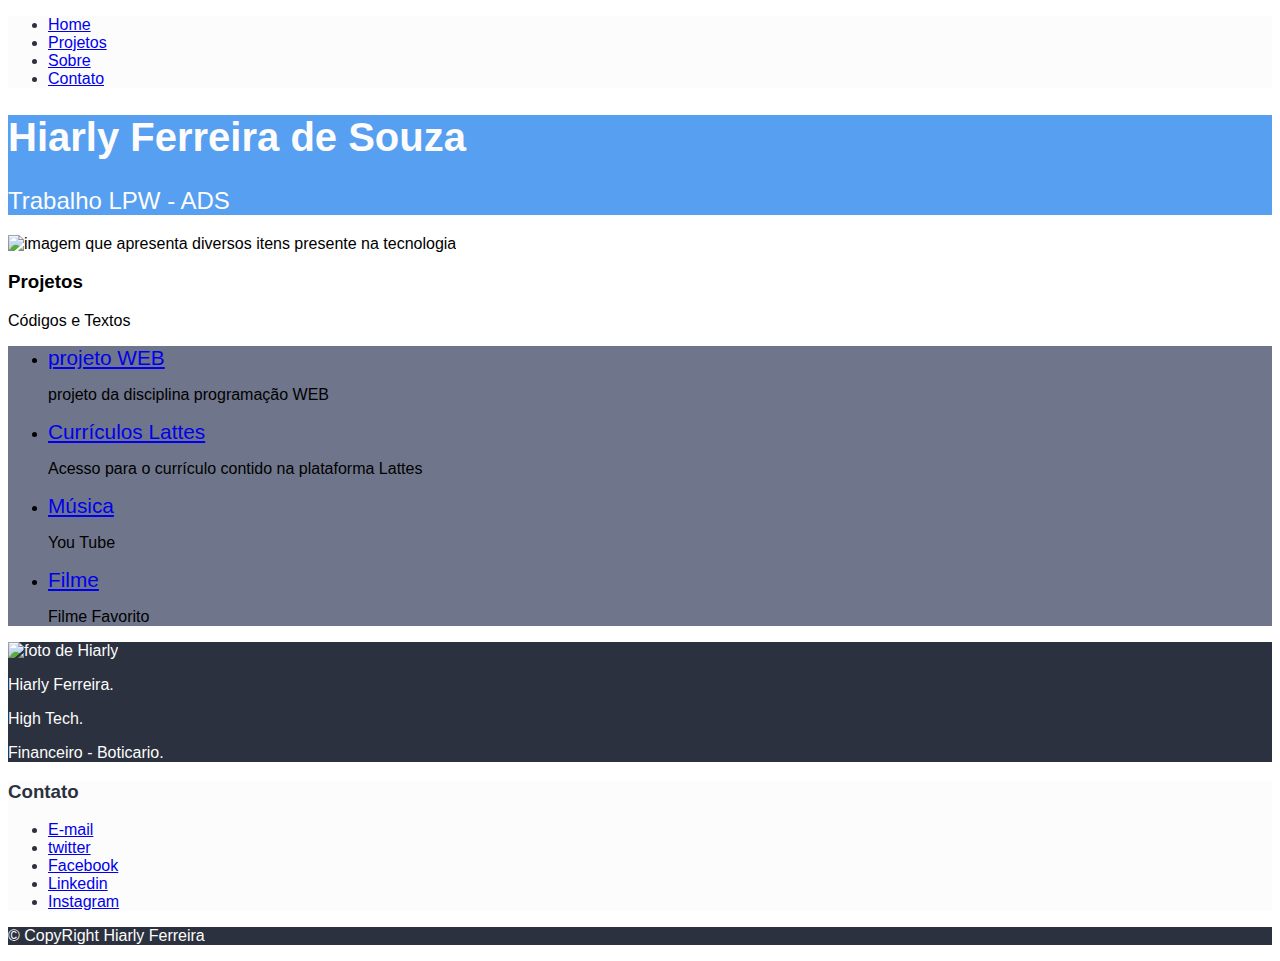
==== index.html @ 6915abc3 "Estilização de via CSS" ====
﻿<!DOCTYPE html>
<html>

<head>


    <meta charset="utf-8">
    <title>Blog de Hiarly</title>
    <link rel="stylesheet" href="estilos/blog.css">

    
</head>
  

<body>
    <header class="claras">
        <nav>
            <ul>
                <li><a href="#">Home</a></li>
                <li><a href="#projetos">Projetos</a></li>
                <li><a href="#sobre">Sobre</a></li>
                <li><a href="#contato">Contato</a></li>
            </ul>
        </nav>
    </header>



    <section class="identificacao">
        <h1> Hiarly Ferreira de Souza</h1>
        <h2>Trabalho LPW - ADS</h2>
    </section>

    <section id="sobre">
        <img alt="imagem que apresenta diversos itens presente na tecnologia" src="imagens/tecnologia.jpg">
        <!--alt é usado para que usa programas para auxiliar pessoas com deficiencia visual, então deve ser uma descrição da imagem-->

        <h3>Projetos</h3>
        <p>Códigos e Textos</p>

        <ul class="styleprojetos">
            <li>
                <a href="https://github.com/Hiarly/AulasProgramacaoWEB">projeto WEB</a>
                <p>projeto da disciplina programação WEB</p>
            </li>

            <li>
                <a href="http://lattes.cnpq.br">Currículos Lattes</a>
                <p>Acesso para o currículo contido na plataforma Lattes</p>
            </li>

            <li>
                <a href="https://www.youtube.com/">Música</a>
                <p>You Tube</p>
            </li>

            <li>
                <a href="https://www.mmfilmes.tv/kong-a-ilha-da-caveira/">Filme</a>
                <p>Filme Favorito</p>
            </li>
        </ul>

    </section>

    <section id="sobre" class="escuras">
        <img alt="foto de Hiarly" src="Imagens/tecnologia.jpg">
        <p>Hiarly Ferreira.</p>
        <p>High Tech.</p>
        <p>Financeiro - Boticario.</p>

    </section>

    <section id="contato" class="claras">
        <h3>Contato</h3>

        <ul>
            <li><a href="mailto:hiarly_ferreira@hotmail.com">E-mail</a></li>
            <li><a href="mailto:hiarly_ferreira@hotmail.com">twitter</a></li>
            <li><a href="mailto:hiarly_ferreira@hotmail.com">Facebook</a></li>
            <li><a href="mailto:hiarly_ferreira@hotmail.com">Linkedin</a></li>
            <li><a href="mailto:hiarly_ferreira@hotmail.com">Instagram</a></li>
        </ul>

    </section>



    <footer class="escuras">
        <p>&copy; CopyRight Hiarly Ferreira</p>
    </footer>





    <!--Listas ordenadas e Não ordenadas-->
    <!-- numerado(<ol></ol>), algarísmo romano(<ol type = "I">) e etc...-->
    <!--não ordenada <ul> </ul>-->
    <!-- html5 Define uma Região de cabeçalho de uma página-->
    <header></header>


    <!--html5 Define uma região de rodapé-->
    <footer></footer>


    <!--html5 Define uma região de navegação de página ou seção-->
    <nav></nav>


    <!--html5 Define uma região lógica de uma página ou agrupamento de conteúdo-->
    <section></section>

    <!--html5 Define um artigo ou peça completa de conteúdo-->
    <article></article>

    <!--html5 Define um conteúdo secundário ou relacional (vem junto de outra tag)-->
    <aside></aside>






</body>



</html>
---- estilos/blog.css ----
body {
    font-family: Helvetica, sans-serif;

}

.identificacao {
    background-color: #579FF0;
    color: #FCFCFD;
}

.identificacao h1 {
    font-size: 2.5em;
}

.identificacao h2 {
    font-size: 1.5em;
    font-weight: lighter;

}

.escuras {
    background-color: #2B313E;
    color: #FCFCFD;
}

.claras {
    background-color: #FCFCFD;
    color: #2B313E;
}



.styleprojetos {
    background-color:#6F768B;
   
}

.styleprojetos li a {
    color: : #ffffff;
    font-size: 1.3em;
}
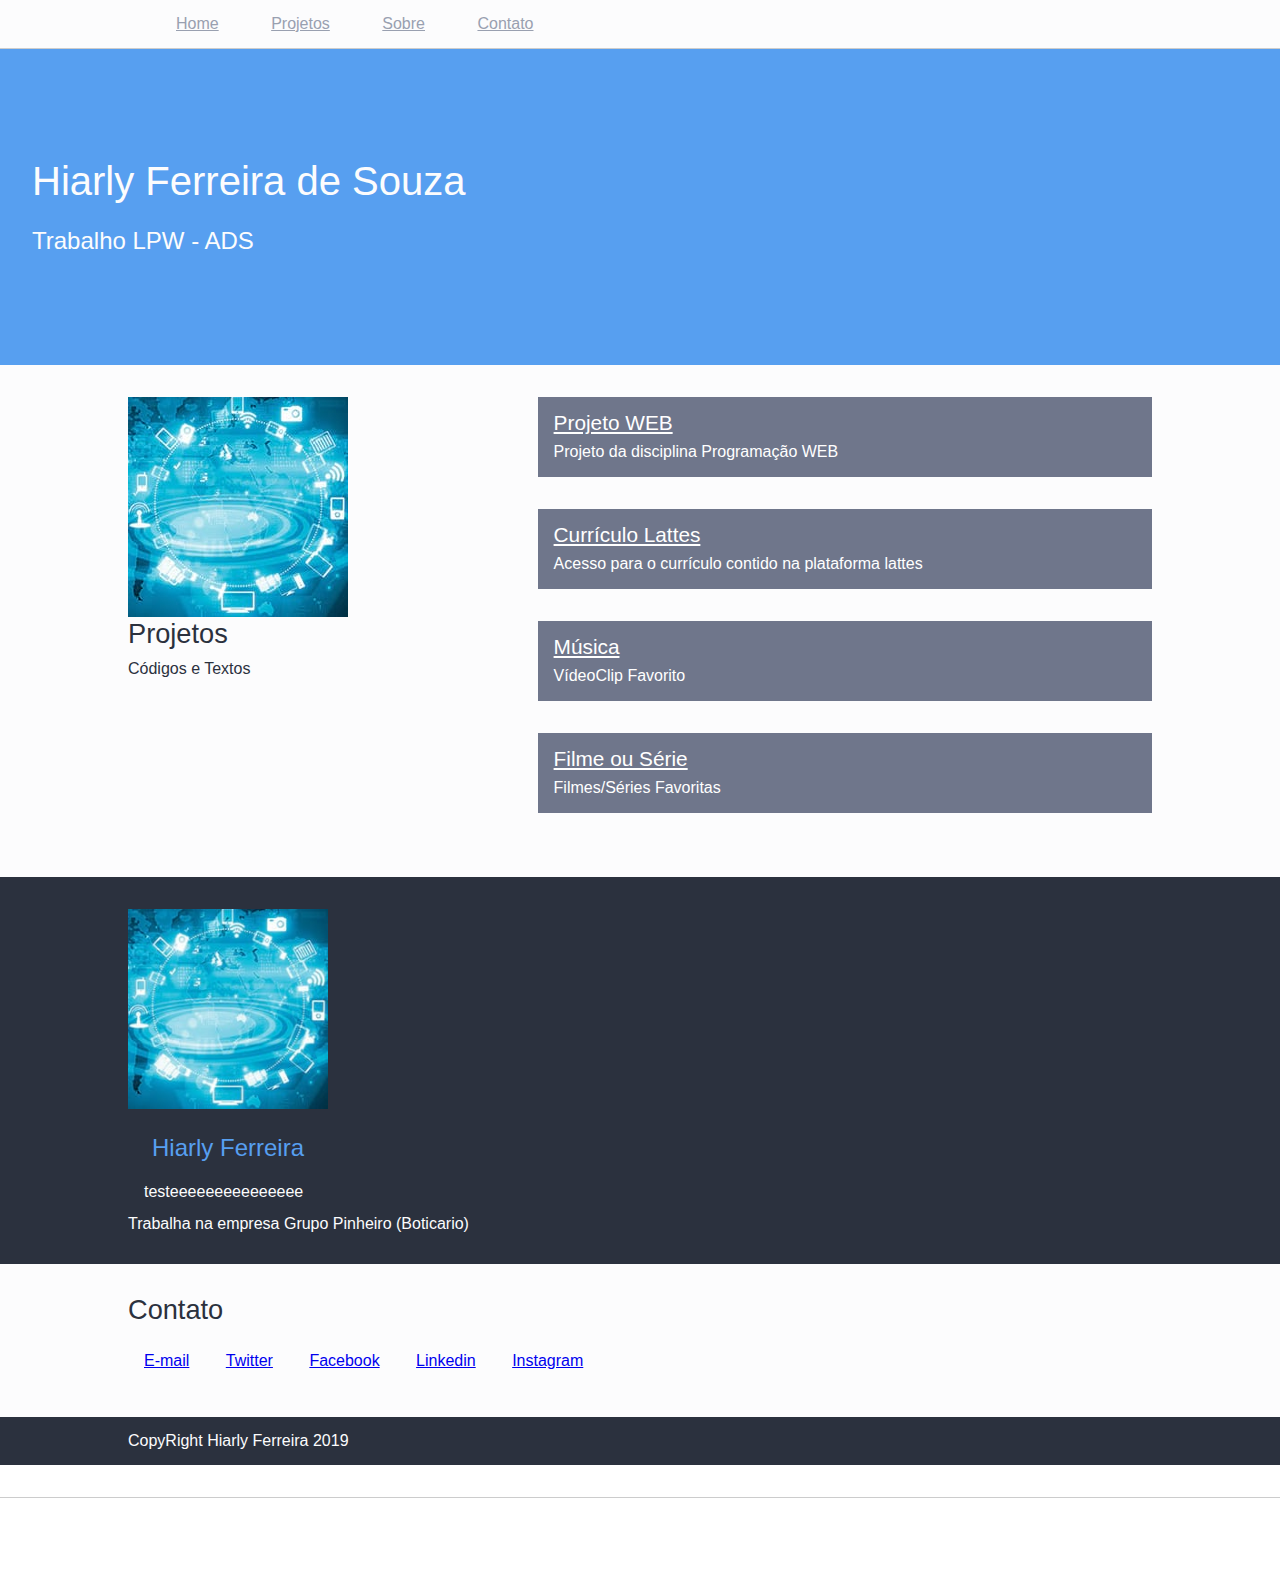
==== commit 017b9c74: "Aula Parte 1" ====
--- a/index.html
+++ b/index.html
@@ -1,129 +1,110 @@
-﻿<!DOCTYPE html>
-<html>
-
-<head>
-
-
-    <meta charset="utf-8">
-    <title>Blog de Hiarly</title>
-    <link rel="stylesheet" href="estilos/blog.css">
-
-    
-</head>
-  
-
-<body>
-    <header class="claras">
-        <nav>
-            <ul>
-                <li><a href="#">Home</a></li>
-                <li><a href="#projetos">Projetos</a></li>
-                <li><a href="#sobre">Sobre</a></li>
-                <li><a href="#contato">Contato</a></li>
-            </ul>
-        </nav>
-    </header>
-
-
-
-    <section class="identificacao">
-        <h1> Hiarly Ferreira de Souza</h1>
-        <h2>Trabalho LPW - ADS</h2>
-    </section>
-
-    <section id="sobre">
-        <img alt="imagem que apresenta diversos itens presente na tecnologia" src="imagens/tecnologia.jpg">
-        <!--alt é usado para que usa programas para auxiliar pessoas com deficiencia visual, então deve ser uma descrição da imagem-->
-
-        <h3>Projetos</h3>
-        <p>Códigos e Textos</p>
-
-        <ul class="styleprojetos">
-            <li>
-                <a href="https://github.com/Hiarly/AulasProgramacaoWEB">projeto WEB</a>
-                <p>projeto da disciplina programação WEB</p>
-            </li>
-
-            <li>
-                <a href="http://lattes.cnpq.br">Currículos Lattes</a>
-                <p>Acesso para o currículo contido na plataforma Lattes</p>
-            </li>
-
-            <li>
-                <a href="https://www.youtube.com/">Música</a>
-                <p>You Tube</p>
-            </li>
-
-            <li>
-                <a href="https://www.mmfilmes.tv/kong-a-ilha-da-caveira/">Filme</a>
-                <p>Filme Favorito</p>
-            </li>
-        </ul>
-
-    </section>
-
-    <section id="sobre" class="escuras">
-        <img alt="foto de Hiarly" src="Imagens/tecnologia.jpg">
-        <p>Hiarly Ferreira.</p>
-        <p>High Tech.</p>
-        <p>Financeiro - Boticario.</p>
-
-    </section>
-
-    <section id="contato" class="claras">
-        <h3>Contato</h3>
-
-        <ul>
-            <li><a href="mailto:hiarly_ferreira@hotmail.com">E-mail</a></li>
-            <li><a href="mailto:hiarly_ferreira@hotmail.com">twitter</a></li>
-            <li><a href="mailto:hiarly_ferreira@hotmail.com">Facebook</a></li>
-            <li><a href="mailto:hiarly_ferreira@hotmail.com">Linkedin</a></li>
-            <li><a href="mailto:hiarly_ferreira@hotmail.com">Instagram</a></li>
-        </ul>
-
-    </section>
-
-
-
-    <footer class="escuras">
-        <p>&copy; CopyRight Hiarly Ferreira</p>
-    </footer>
-
-
-
-
-
-    <!--Listas ordenadas e Não ordenadas-->
-    <!-- numerado(<ol></ol>), algarísmo romano(<ol type = "I">) e etc...-->
-    <!--não ordenada <ul> </ul>-->
-    <!-- html5 Define uma Região de cabeçalho de uma página-->
-    <header></header>
-
-
-    <!--html5 Define uma região de rodapé-->
-    <footer></footer>
-
-
-    <!--html5 Define uma região de navegação de página ou seção-->
-    <nav></nav>
-
-
-    <!--html5 Define uma região lógica de uma página ou agrupamento de conteúdo-->
-    <section></section>
-
-    <!--html5 Define um artigo ou peça completa de conteúdo-->
-    <article></article>
-
-    <!--html5 Define um conteúdo secundário ou relacional (vem junto de outra tag)-->
-    <aside></aside>
-
-
-
-
-
-
-</body>
-
-
-
+<!DOCTYPE html>
+<html>
+    <head>
+        <meta charset="utf-8">
+        <title>Blog de Hiarly Ferreira</title>
+        <link rel="stylesheet" href="estilos/reset.css">
+        <link rel="stylesheet" href="estilos/blog.css">
+
+    </head>
+
+    <body>
+
+        <header class="claras container">
+            <nav>
+                <ul>
+                    <li><a href="#">Home</a></li>
+                    <li><a href="#projetos">Projetos</a></li>
+                    <li><a href="#sobre">Sobre</a></li>
+                    <li><a href="#contato">Contato</a></li>
+                </ul>
+            </nav>
+
+        </header>
+
+        <section class="identificacao">
+            <h1>Hiarly Ferreira de Souza</h1>
+            <h2>Trabalho LPW - ADS</h2>
+        </section>
+
+        <section id="projetos" class="claras container">
+            <div class="projetos-header">
+                <img alt="Imagem que apresenta diversos itens presentes na tecnologia" src="imagens/tecnologia.jpg">
+                <h3>Projetos</h3>
+                <p>Códigos e Textos</p>
+            </div>
+            <ul class="styleprojetos">
+                <li>
+                    <a href="https://github.com/Hiarly/AulasProgramacaoWEB">Projeto WEB</a>
+                    <p>Projeto da disciplina Programação WEB</p>
+                </li>
+                <li>
+                        <a href="http://lattes.cnpq.br/">Currículo Lattes</a>
+                        <p>Acesso para o currículo contido na plataforma lattes</p>
+                </li>
+                <li>
+                        <a href="https://www.youtube.com/">Música</a>
+                        <p>VídeoClip Favorito</p>
+                </li>
+                <li>
+                        <a href="https://netflix.com.br">Filme ou Série</a>
+                        <p>Filmes/Séries Favoritas</p>
+                </li>
+
+
+            </ul>
+
+        </section>
+
+        <section id="sobre" class="escuras container">
+            <img alt="Foto de Adriano Lima" src="imagens/tecnologia.jpg">
+            <p class="bio">Hiarly Ferreira</p>
+            <p class="text">testeeeeeeeeeeeeeee
+            </p>
+            <p>Trabalha na empresa Grupo Pinheiro (Boticario)</p>
+
+        </section>
+
+        <section id="contato" class="claras container">
+            <h3>Contato</h3>
+
+            <ul>
+                <li><a href="mailto:hiarly_ferreira@hotmail.com">E-mail</a></li>
+                <li><a href="mailto:hiarly_ferreira@hotmail.com">Twitter</a></li>
+                <li><a href="mailto:hiarly_ferreira@hotmail.com">Facebook</a></li>
+                <li><a href="mailto:hiarly_ferreira@hotmail.com">Linkedin</a></li>
+                <li><a href="mailto:hiarly_ferreira@hotmail.com">Instagram</a></li>
+            </ul>
+
+        </section>
+
+        
+        <footer class="escuras container">
+            <p>CopyRight Hiarly Ferreira 2019</p>
+        </footer>
+
+        <!-- Listas Ordenadas e Não Ordenadas -->
+
+        <!-- Define uma região de cabeçalho de uma pagina  -->
+        <header></header>
+
+        <!--Define uma região de rodapé -->
+        <footer></footer>
+
+        <!-- Define uma Região de navegação de página ou seção -->
+        <nav></nav>
+
+        <!-- Define um região lógica de uma página
+        ou agrupamento de conteúdo -->
+        <section></section>
+
+        <!-- Define um artigo ou peça 
+            completa de conteudo -->
+        <article></article>
+
+        <!-- Define um contúdo secundário ou relacionado -->
+        <aside></aside>
+
+    </body>
+
 </html>--- a/estilos/blog.css
+++ b/estilos/blog.css
@@ -1,41 +1,118 @@
-body {
-    font-family: Helvetica, sans-serif;
-
-}
-
-.identificacao {
-    background-color: #579FF0;
-    color: #FCFCFD;
-}
-
-.identificacao h1 {
-    font-size: 2.5em;
-}
-
-.identificacao h2 {
-    font-size: 1.5em;
-    font-weight: lighter;
-
-}
-
-.escuras {
-    background-color: #2B313E;
-    color: #FCFCFD;
-}
-
-.claras {
-    background-color: #FCFCFD;
-    color: #2B313E;
-}
-
-
-
-.styleprojetos {
-    background-color:#6F768B;
-   
-}
-
-.styleprojetos li a {
-    color: : #ffffff;
-    font-size: 1.3em;
+body {
+    font-family: Helvetica, sans-serif;
+
+}
+
+section img {
+    width: 100%;
+    max-width: 300px;
+}
+
+header {
+    border-bottom: 1px solid #ccc;
+    padding-top: 1em;
+    padding-bottom: 1em;
+}
+
+header li {
+    display: inline-block;
+    margin-left: 3em;
+}
+
+#contato li {
+    display: inline-block;
+    margin: 1em;
+}
+
+.container {
+    padding-left: 10%;
+    padding-right: 10%;
+}
+
+section {
+    padding-top: 2em;
+    padding-bottom: 2em;
+}
+
+.identificacao {
+    background-color: #579FF0;
+    color: #FCFCFD;
+    padding: 7em 2em;
+}
+
+.identificacao h1 {
+    font-size: 2.5em;
+    margin-bottom: 0.7em;
+}
+
+.identificacao h2 {
+    font-size: 1.5em;
+    font-weight: lighter;
+}
+
+section h3 {
+    font-size: 1.7em;
+    margin-bottom: 0.5em;
+}
+
+header li a {
+    color: #99A0B0;
+    font-weight: lighter;
+}
+
+.escuras {
+    background-color: #2B313E;
+    color: #FCFCFD;
+}
+
+.claras {
+    background-color: #FCFCFD;
+    color: #2B313E;
+}
+
+.projetos-header {
+    float: left;
+}
+
+
+.styleprojetos{
+    margin-left: 40%;
+}
+
+.styleprojetos li {
+    background-color: #6F768B;
+    padding: 1em;
+    margin-bottom: 2em;
+}
+
+.styleprojetos li a {
+    color: #ffffff;
+    font-size: 1.3em;
+}
+
+.styleprojetos li p {
+    color: #fff;
+    margin-top: 0.5em;
+    text-align: justify;
+    line-height: 1.2;
+}
+
+#sobre p.text {
+    margin: 1em;
+}
+
+#sobre p.bio {
+    color: #579ff0;
+    font-size: 1.5em;
+    margin: 1em;
+}
+
+#sobre img {
+    width: 200px;
+}
+
+footer {
+    padding-top: 1em;
+    padding-bottom: 1em;
+
 }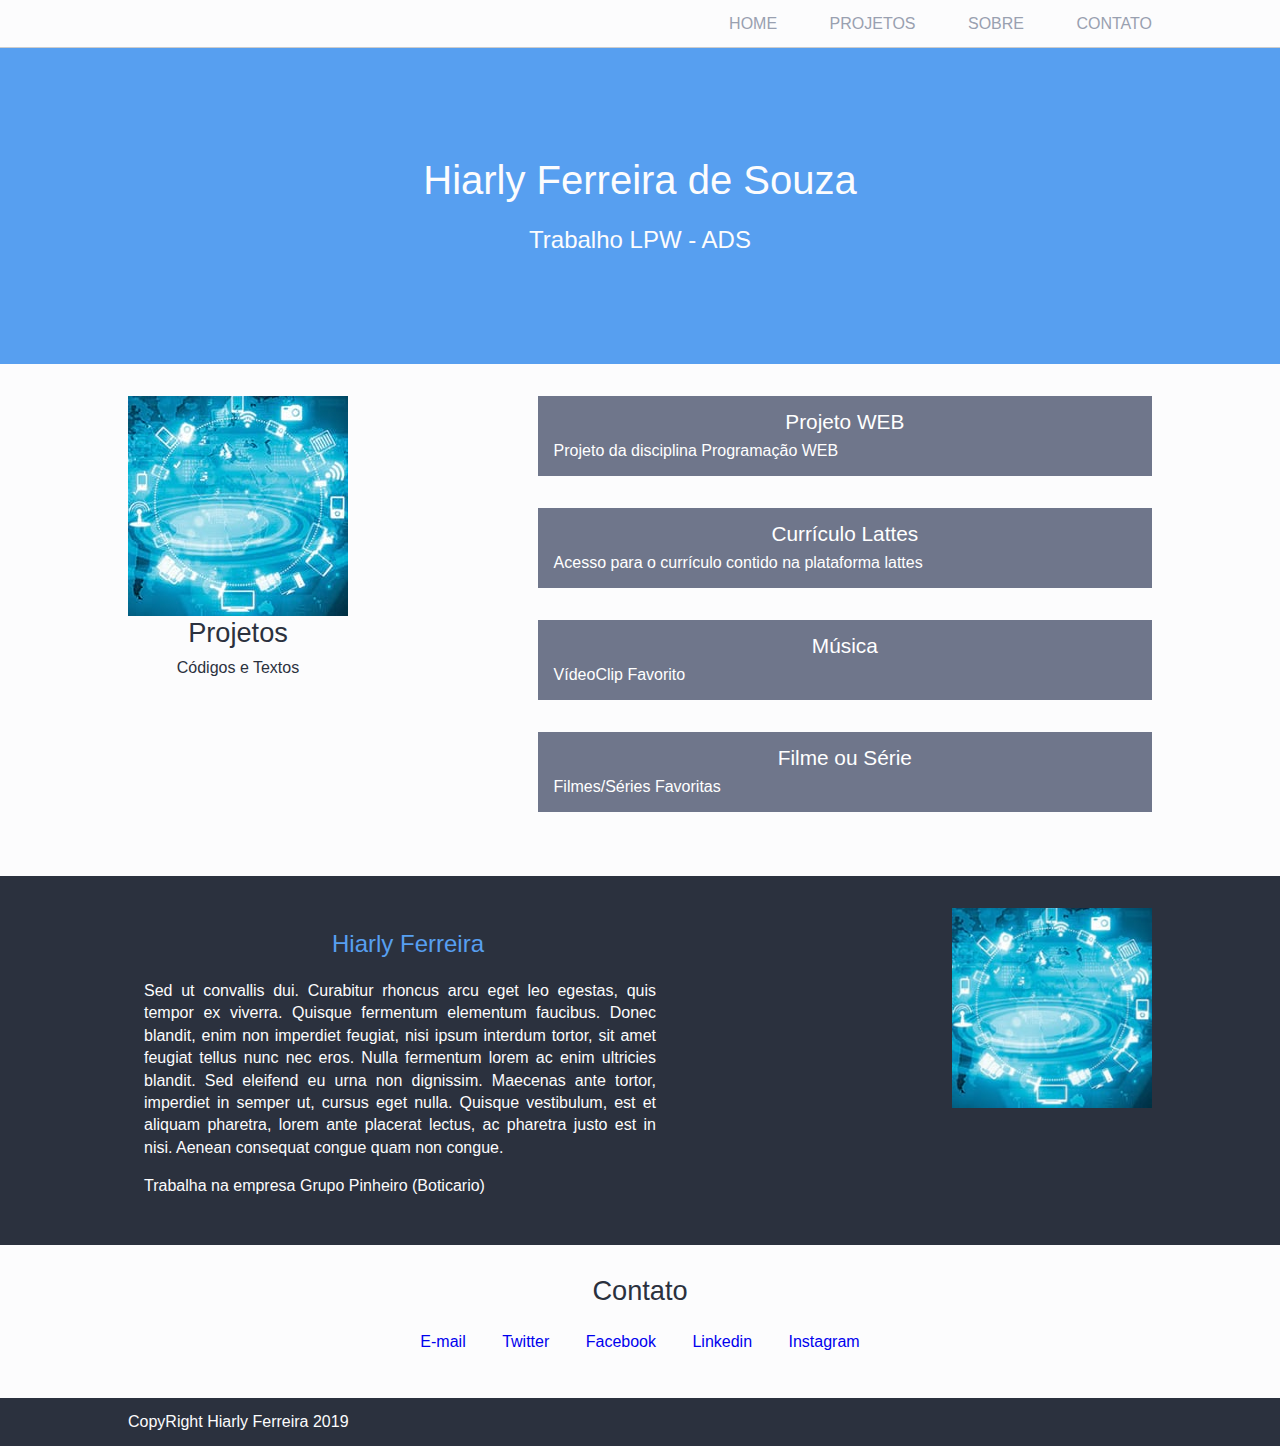
==== commit bc0a4ee1: "Estilização" ====
--- a/index.html
+++ b/index.html
@@ -59,9 +59,8 @@
         <section id="sobre" class="escuras container">
             <img alt="Foto de Adriano Lima" src="imagens/tecnologia.jpg">
             <p class="bio">Hiarly Ferreira</p>
-            <p class="text">testeeeeeeeeeeeeeee
-            </p>
-            <p>Trabalha na empresa Grupo Pinheiro (Boticario)</p>
+            <p class="text">Sed ut convallis dui. Curabitur rhoncus arcu eget leo egestas, quis tempor ex viverra. Quisque fermentum elementum faucibus. Donec blandit, enim non imperdiet feugiat, nisi ipsum interdum tortor, sit amet feugiat tellus nunc nec eros. Nulla fermentum lorem ac enim ultricies blandit. Sed eleifend eu urna non dignissim. Maecenas ante tortor, imperdiet in semper ut, cursus eget nulla. Quisque vestibulum, est et aliquam pharetra, lorem ante placerat lectus, ac pharetra justo est in nisi. Aenean consequat congue quam non congue.</p>
+            <p class="text">Trabalha na empresa Grupo Pinheiro (Boticario)</p>
 
         </section>
 
@@ -83,27 +82,6 @@
             <p>CopyRight Hiarly Ferreira 2019</p>
         </footer>
 
-        <!-- Listas Ordenadas e Não Ordenadas -->
-
-        <!-- Define uma região de cabeçalho de uma pagina  -->
-        <header></header>
-
-        <!--Define uma região de rodapé -->
-        <footer></footer>
-
-        <!-- Define uma Região de navegação de página ou seção -->
-        <nav></nav>
-
-        <!-- Define um região lógica de uma página
-        ou agrupamento de conteúdo -->
-        <section></section>
-
-        <!-- Define um artigo ou peça 
-            completa de conteudo -->
-        <article></article>
-
-        <!-- Define um contúdo secundário ou relacionado -->
-        <aside></aside>
 
     </body>
 
--- a/estilos/blog.css
+++ b/estilos/blog.css
@@ -1,8 +1,15 @@
+*{
+    box-sizing: border-box;
+}
+
 body {
     font-family: Helvetica, sans-serif;
 
 }
 
+a{
+    text-decoration: none;
+}
 section img {
     width: 100%;
     max-width: 300px;
@@ -12,6 +19,19 @@
     border-bottom: 1px solid #ccc;
     padding-top: 1em;
     padding-bottom: 1em;
+    position: fixed;
+    width: 100%;
+    height: 3em;
+}
+
+header ul{
+    text-align: right;
+}
+
+header li a {
+    color: #99A0B0;
+    font-weight: lighter;
+    text-transform: uppercase;
 }
 
 header li {
@@ -32,12 +52,13 @@
 section {
     padding-top: 2em;
     padding-bottom: 2em;
+    text-align: center;
 }
 
 .identificacao {
     background-color: #579FF0;
     color: #FCFCFD;
-    padding: 7em 2em;
+    padding: 10em 2em 7em;
 }
 
 .identificacao h1 {
@@ -99,16 +120,27 @@
 
 #sobre p.text {
     margin: 1em;
+    width: 50%;
+    text-align: justify;
+    line-height: 1.4;
 }
 
 #sobre p.bio {
     color: #579ff0;
     font-size: 1.5em;
     margin: 1em;
+    width: 50%;
 }
 
+#sobre {
+    position: relative;
+
+}
 #sobre img {
     width: 200px;
+    position: absolute;
+    top: 2em;
+    right: 10%;
 }
 
 footer {
